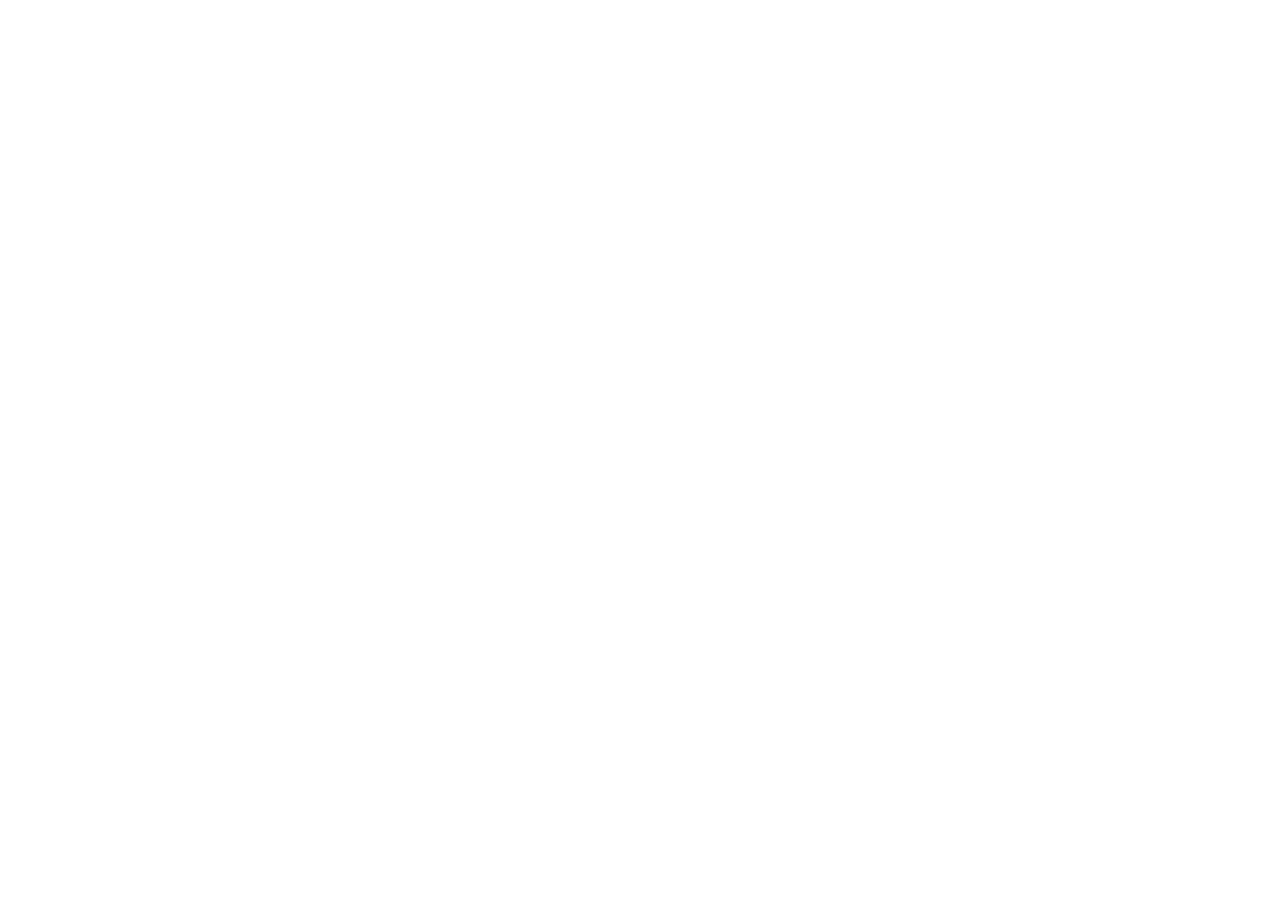
==== client/index.html @ 4219b5ec "Add viewport tag for consistent sizing and allow touch game selection for #6." ====
<!DOCTYPE HTML>
<html>
<head>
<title>Wormy - A network multiplayer worm game</title>
<meta name="viewport" content="width=device-width, initial-scale=1, maximum-scale=1">
<link rel="icon" href="favicon.ico">
<link rel="stylesheet" href="css/wormy.css">
<link rel="stylesheet" href="lobby/lobby.css">
<script type="text/javascript" src="lobby/util.js"></script>
<script type="text/javascript" src="lobby/client.js"></script>
<script type="text/javascript" src="lobby/host.js"></script>
<script type="text/javascript" src="lobby/sha1.js"></script>
<script type="text/javascript" src="lobby/lobby.js"></script>
<script type="text/javascript" src="js/wormy-levels.js"></script>
<script type="text/javascript" src="js/wormy-common.js"></script>
<script type="text/javascript" src="js/wormy-server.js"></script>
<script type="text/javascript" src="js/wormy-client.js"></script>
</head>
<body>
<div id="dialogs" hidden>
  <div id="lobby" class="dialog" hidden>
    <div class="tabs">
      <div>Game list</div>
      <div id="create-game-tab">Create game</div>
    </div>
    <div id="wormy-game-list"></div>
    <div>
      Name: <input type="text" id="game-name" value="A wormy game."><br>
      Port: <input type="text" id="game-port" value="9997"><br>
      <button id="create-game">Create</button>
    </div>
  </div>
  <div id="instructions" class="dialog" hidden>
    <div class="tabs">
      <div>Instructions</div>
    </div>
    <div>
      <h1>Wormy</h1>
      <p>Wormy is a game of strategy and timing. Control your worm to try to eat the most food and grow longer than any of the other worms. Win the level by growing to 100 units long and 3 times longer than your competitors.</p>
      <h2>Controls</h2>
      <div class="table controls">
        <div class="header">
          <div>Name:</div>
          <div><input type="text" id="name0" size="10" value="Sammy"></div>
          <div><input type="text" id="name1" size="10" value="Tommy"></div>
          <div><input type="text" id="name2" size="10" value="Billy"></div>
        </div>
        <div>
          <div>Change direction:</div>

          <!-- Player 1 -->
          <div>
            <table class="directionkeys">
              <tr><td class="empty"></td><td>Up</td><td class="empty"></td></tr>
              <tr><td>Left</td><td>Down</td><td>Right</td></tr>
            </table>
          </div>

          <!-- Player 2 -->
          <div>
            <table class="directionkeys">
              <tr><td class="empty"></td><td>W</td><td class="empty"></td></tr>
              <tr><td>A</td><td>S</td><td>D</td></tr>
            </table>
          </div>

          <!-- Player 3 -->
          <div>
            <table class="directionkeys">
              <tr><td class="empty"></td><td>I</td><td class="empty"></td></tr>
              <tr><td>J</td><td>K</td><td>L</td></tr>
            </table>
          </div>
        </div>
        <div>
          <div>Enter game:</div>
          <div>Enter</div>
          <div>E</div>
          <div>O</div>
        </div>
        <div>
          <div>Leave game:</div>
          <div>Backspace</div>
          <div>Q</div>
          <div>U</div>
        </div>
      </div>
      <p>You can change your player names above and then press [Enter] or
      click/tap outside this dialog to dismiss these instructions. Press 'R' to
      toggle retro mode (old style graphics). Press Escape at any time to return
      to the lobby.</p>
    </div>
  </div>
</div>
<div id="game">
  <canvas id="gameCanvas" width="80" height="50"></canvas>
  <div id="gameinfo">
    <div class="dialog">
      <table>
        <tbody id="players"></tbody>
      </table>
    </div>
  </div>
</div>
<div id="templates">
  <table>
    <tr id="player" class="player">
      <td><span class="name"></span></td>
      <td><span class="ping"></span></td>
      <td class="fill progress"><div class="bar"></div></td>
    </tr>
  </table>
</div>
</body>
</html>
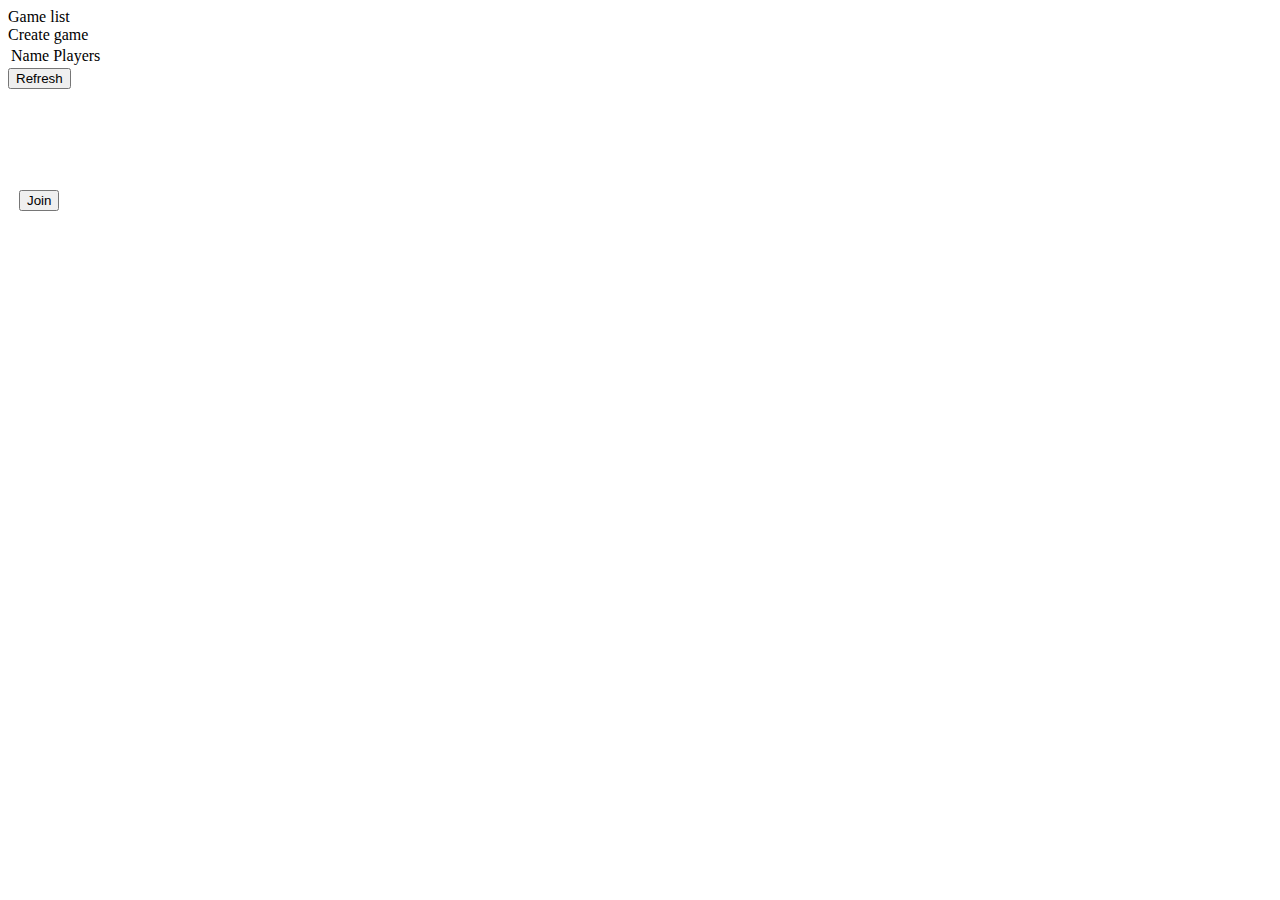
==== commit 94afde91: "Transition to new WebRTC connection." ====
--- a/client/index.html
+++ b/client/index.html
@@ -5,47 +5,74 @@
 <meta name="viewport" content="width=device-width, initial-scale=1, maximum-scale=1">
 <link rel="icon" href="favicon.ico">
 <link rel="stylesheet" href="css/wormy.css">
-<link rel="stylesheet" href="lobby/lobby.css">
-<script type="text/javascript" src="lobby/util.js"></script>
-<script type="text/javascript" src="lobby/client.js"></script>
-<script type="text/javascript" src="lobby/host.js"></script>
-<script type="text/javascript" src="lobby/sha1.js"></script>
-<script type="text/javascript" src="lobby/lobby.js"></script>
 <script type="text/javascript" src="js/wormy-levels.js"></script>
 <script type="text/javascript" src="js/wormy-common.js"></script>
 <script type="text/javascript" src="js/wormy-server.js"></script>
 <script type="text/javascript" src="js/wormy-client.js"></script>
+<script type="text/javascript" src="js/rtc/rtc.js"></script>
+<script type="text/javascript" src="js/game-list/game-list.js"></script>
 </head>
 <body>
+<div id="dpad-overlay">
+  <div id="dpad">
+    <div>
+      <div class="up"><div></div></div>
+      <div class="right"><div></div></div>
+    </div>
+    <div>
+      <div class="left"><div></div></div>
+      <div class="down"><div></div></div>
+    </div>
+  </div>
+  <div class="power"></div>
+</div>
 <div id="dialogs" hidden>
   <div id="lobby" class="dialog" hidden>
     <div class="tabs">
       <div>Game list</div>
       <div id="create-game-tab">Create game</div>
     </div>
-    <div id="wormy-game-list"></div>
+    <div>
+      <table id="wormy-game-list">
+        <tr><td>Name</td><td>Players</td><td></td></tr>
+      </table>
+      <button id="refresh-games">Refresh</button>
+    </div>
     <div>
       Name: <input type="text" id="game-name" value="A wormy game."><br>
-      Port: <input type="text" id="game-port" value="9997"><br>
       <button id="create-game">Create</button>
     </div>
   </div>
   <div id="instructions" class="dialog" hidden>
     <div class="tabs">
       <div>Instructions</div>
+      <div>Powerups</div>
+      <div>Controls</div>
     </div>
     <div>
-      <h1>Wormy</h1>
+      <h2>Wormy</h2>
       <p>Wormy is a game of strategy and timing. Control your worm to try to eat the most food and grow longer than any of the other worms. Win the level by growing to 100 units long and 3 times longer than your competitors.</p>
+    </div>
+    <div>
+      <h2>Powerups</h2>
+      <p>There are a variety of powerups in the game. Each powerup is obtained by picking up the food matching the color shown below. Powerups require energy to use. Your energy for a powerup will automatically replenish when not using the powerup.</p>
+      <ul>
+        <li><font color="yellow">Speed</font> makes your worm travel 50% faster.
+        <li><font color="#f33">Burrow</font> allows you to travel under walls and other worms.
+        <li><font color="#0f0">Reverse</font> allows you to reverse directions.
+        <li><font color="#55f">Freeze</font> allows you to stop moving and will automatically activate if you are about to crash.
+      </ul>
+    </div>
+    <div>
       <h2>Controls</h2>
       <div class="table controls">
         <div class="header">
           <div>Name:</div>
           <div><input type="text" id="name0" size="10" value="Sammy"></div>
-          <div><input type="text" id="name1" size="10" value="Tommy"></div>
-          <div><input type="text" id="name2" size="10" value="Billy"></div>
+          <div class="keyboard"><input type="text" id="name1" size="10" value="Tommy"></div>
+          <div class="keyboard"><input type="text" id="name2" size="10" value="Billy"></div>
         </div>
-        <div>
+        <div class="keyboard">
           <div>Change direction:</div>
 
           <!-- Player 1 -->
@@ -72,23 +99,34 @@
             </table>
           </div>
         </div>
-        <div>
+        <div class="keyboard">
+          <div>Use power:</div>
+          <div>Right control / Numpad 0</div>
+          <div>Z / C</div>
+          <div>N / .</div>
+        </div>
+        <div class="keyboard">
           <div>Enter game:</div>
           <div>Enter</div>
           <div>E</div>
           <div>O</div>
         </div>
-        <div>
+        <div class="keyboard">
           <div>Leave game:</div>
           <div>Backspace</div>
           <div>Q</div>
           <div>U</div>
         </div>
       </div>
+      <div class="touch">
+        <p>The touch controller at the bottom of the screen is used to
+        control your worm. The center button will enter the game or respawn
+        (if you are dead) or use a powerup if you are alive. The arrows
+        will turn your worm in that direction.</p>
+      </div>
       <p>You can change your player names above and then press [Enter] or
-      click/tap outside this dialog to dismiss these instructions. Press 'R' to
-      toggle retro mode (old style graphics). Press Escape at any time to return
-      to the lobby.</p>
+      click/tap outside this dialog to dismiss these instructions. Press Escape
+      at any time to return to the lobby.</p>
     </div>
   </div>
 </div>
@@ -104,10 +142,15 @@
 </div>
 <div id="templates">
   <table>
+    <tr id="gameItem" class="game">
+      <td><span class="name"></span></td>
+      <td><span class="players"></span></td>
+      <td><button class="join">Join</button></td>
+    </tr>
     <tr id="player" class="player">
       <td><span class="name"></span></td>
       <td><span class="ping"></span></td>
-      <td class="fill progress"><div class="bar"></div></td>
+      <td class="fill progress"><div><div class="bar"></div><div class="energy-bar"></div></div></td>
     </tr>
   </table>
 </div>
